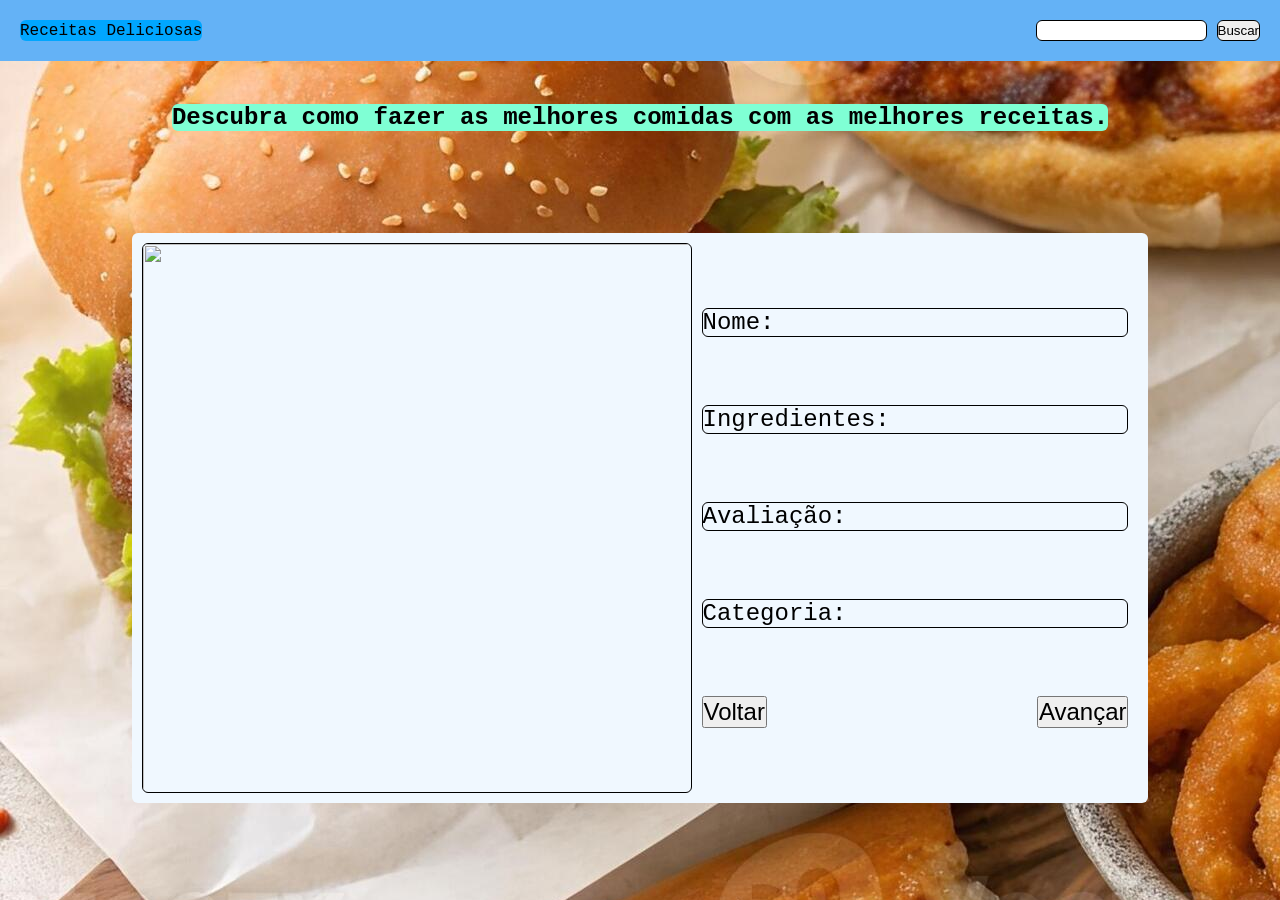
==== index.html @ d8c37b66 "alteração 2" ====
<!DOCTYPE html>
<html lang="pt-br">

<head>
    <meta charset="UTF-8">
    <meta name="viewport" content="width=device-width, initial-scale=1.0">
    <link rel="stylesheet" href="./style.css">
    <script src="./script.js" defer></script>
    <title>Página</title>
</head>

<body>
    <header>
        <p>Receitas Deliciosas</p>
        <form>

            <input type="text" id="Receita">
            <button onclick="cardapio()">Buscar</button>
        </form>
    </header>
    <section>
        <h1>Descubra como fazer as melhores comidas com as melhores receitas.</h1>
    </section>
    <main>
        <div id="container">
            <img src="https://cdn.goomer.com.br/website/base/729/833/2f0/cozinha-de-restaurante.jpg" id="Comida">
            <div id="texto">
                <p><span id="Nome">Nome:</span></p>
                <p><span id="Ingredientes">Ingredientes:</span></p>
                <p><span id="Avaliação">Avaliação:</span></p>
                <p><span id="Categoria">Categoria:</span></p>
                <div id="button">
                    <button>Voltar</button>
                    <button>Avançar</button>
                </div>
            </div>
        </div>
    </main>
</body>

</html>
---- style.css ----
*{
    padding: 0;
    margin: 0;
    text-decoration: none;
    box-sizing: border-box;
}

body{
    width: 100dvw;
    height: 100dvh;
    display: flex;
    flex-direction: column;
    font-family: 'Courier New', Courier, monospace;
    background-image: url(background1.jpg);
}

header{
    display: flex;
    justify-content: space-between;
    padding: 20px;
    background-color: rgb(100, 178, 246);
    flex-grow: 0.1;
}

header > form{
    display: flex;
    gap: 10px;
}

form > button{
    border: 1px solid black;
    border-radius: 6px;
    cursor: pointer;
}

form > input{
    border: 1px solid black;
    border-radius: 6px;
    cursor: pointer;
}

header > p{
    display: flex;
    justify-content: center;
    align-items: center;
    background-color: rgb(0, 166, 255);
    border-radius: 6px;
}

section{
    display: flex;
    justify-content: center;
    align-items: flex-end;
    padding: 10px 10px 5px;
    flex-grow: 1;
}

section > h1{
    display: flex;
    background-color: aquamarine;
    border-radius: 6px;
}

main{
    display: flex;
    justify-content: center;
    align-items: center;
    flex-grow: 6;
}

#container {
    display: flex;
    justify-content: center;
    align-items: center;
    background-color: aliceblue;
    border-radius: 6px;
    padding: 10px;
}

#container > img{
    height: 550px;
    width: 550px;
    border-radius: 6px;
    border: 1px solid black;
}

#container > #texto{
    display: flex;
    flex-direction: column;
    justify-content: center;
    gap: 68px;
    font-size: x-large;
    padding: 10px;
}

#texto > p{
    border: 1px solid black;
    border-radius: 6px;
}

#button{
    display: flex;
    gap: 270px;
    border-radius: 6px;
}

#button > button{
    font-size: x-large;
}
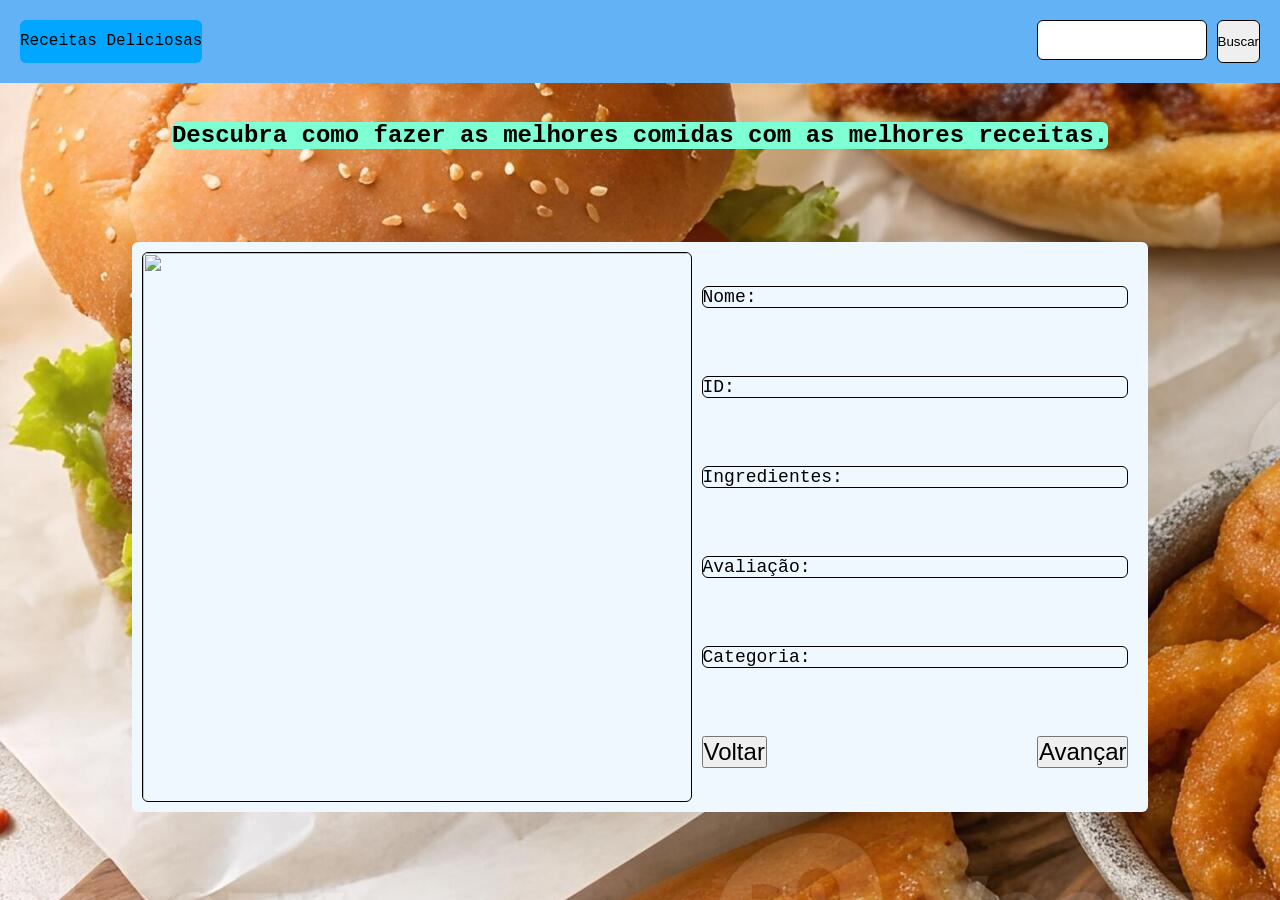
==== commit 8fdd0102: "termino com css e js" ====
--- a/index.html
+++ b/index.html
@@ -12,7 +12,7 @@
 <body>
     <header>
         <p>Receitas Deliciosas</p>
-        <form>
+        <form id="Pesquisa">
 
             <input type="text" id="Receita">
             <button onclick="cardapio()">Buscar</button>
@@ -25,13 +25,14 @@
         <div id="container">
             <img src="https://cdn.goomer.com.br/website/base/729/833/2f0/cozinha-de-restaurante.jpg" id="Comida">
             <div id="texto">
-                <p><span id="Nome">Nome:</span></p>
-                <p><span id="Ingredientes">Ingredientes:</span></p>
-                <p><span id="Avaliação">Avaliação:</span></p>
-                <p><span id="Categoria">Categoria:</span></p>
+                <p>Nome:<span id="Nome"></span></p>
+                <p>ID:<span id="ID"></span></p>
+                <p>Ingredientes:<span id="Ingredientes"></span></p>
+                <p>Avaliação:<span id="Avaliação"></span></p>
+                <p>Categoria:<span id="Categoria"></span></p>
                 <div id="button">
-                    <button>Voltar</button>
-                    <button>Avançar</button>
+                    <button type="button" onclick="voltar()">Voltar</button>
+                    <button type="button" onclick="avancar()">Avançar</button>
                 </div>
             </div>
         </div>
--- a/style.css
+++ b/style.css
@@ -22,21 +22,27 @@
     flex-grow: 0.1;
 }
 
-header > form{
+header > #Pesquisa{
     display: flex;
+    justify-content: center;
     gap: 10px;
 }
 
-form > button{
+#Pesquisa > button{
     border: 1px solid black;
     border-radius: 6px;
     cursor: pointer;
 }
 
-form > input{
+#Pesquisa > input{
     border: 1px solid black;
     border-radius: 6px;
     cursor: pointer;
+    height: 40px;
+    width: 170px;
+    justify-content: center;
+    align-items: center;
+    text-align: center;
 }
 
 header > p{
@@ -89,13 +95,15 @@
     flex-direction: column;
     justify-content: center;
     gap: 68px;
-    font-size: x-large;
+    font-size: large;
     padding: 10px;
 }
 
 #texto > p{
     border: 1px solid black;
     border-radius: 6px;
+    max-width: 50ch;
+    max-height: 20ch;
 }
 
 #button{
@@ -106,4 +114,11 @@
 
 #button > button{
     font-size: x-large;
+    transition: 300ms;
+}
+
+#button > button:hover{
+    background-color: orange;
+    color: white;
+    transform: scale(1.1);
 }
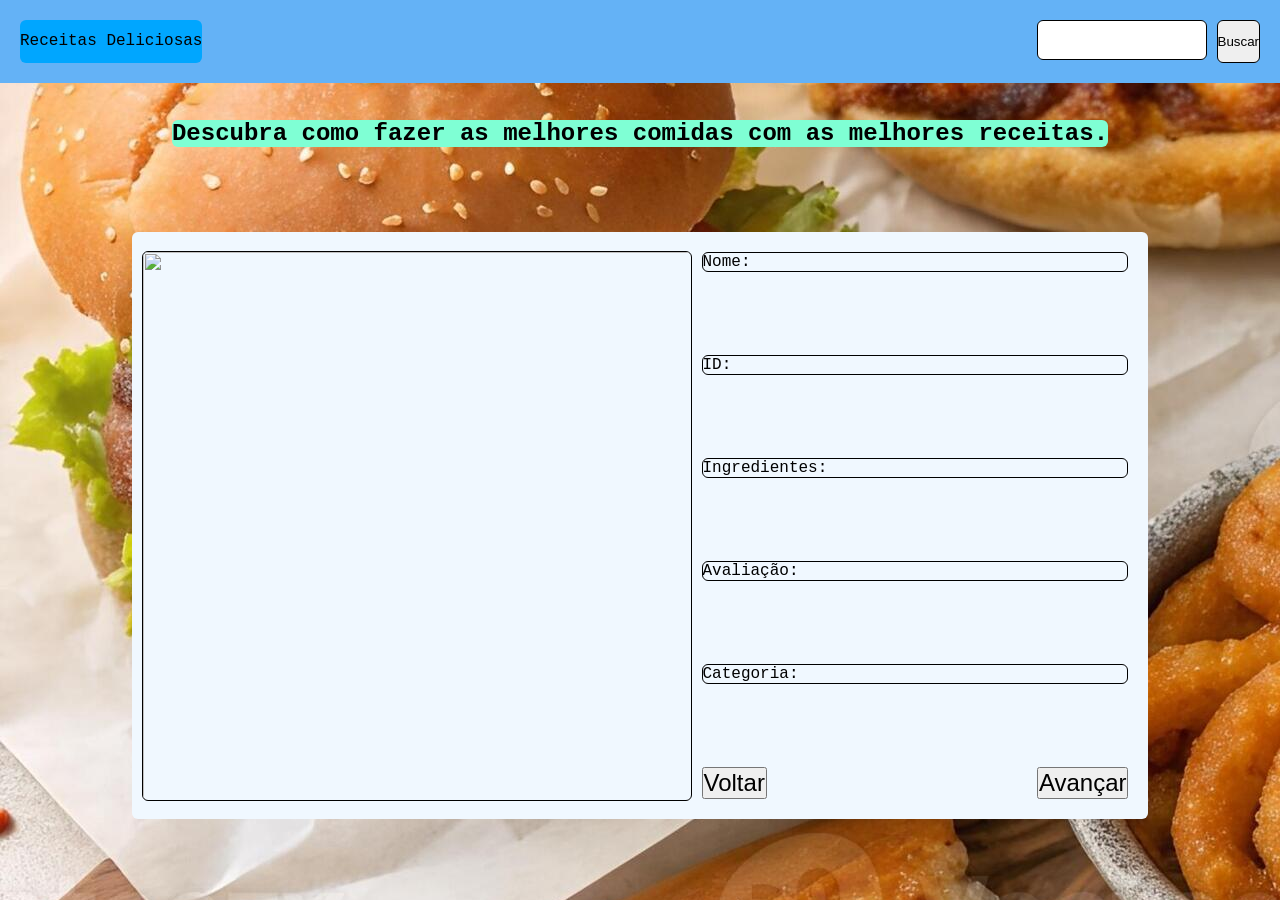
==== commit 5314cc97: "correção do layout (informações da api)" ====
--- a/index.html
+++ b/index.html
@@ -1,42 +1,42 @@
-<!DOCTYPE html>
+<!doctype html>
 <html lang="pt-br">
-
-<head>
-    <meta charset="UTF-8">
-    <meta name="viewport" content="width=device-width, initial-scale=1.0">
-    <link rel="stylesheet" href="./style.css">
+  <head>
+    <meta charset="UTF-8" />
+    <meta name="viewport" content="width=device-width, initial-scale=1.0" />
+    <link rel="stylesheet" href="./style.css" />
     <script src="./script.js" defer></script>
     <title>Página</title>
-</head>
+  </head>
 
-<body>
+  <body>
     <header>
-        <p>Receitas Deliciosas</p>
-        <form id="Pesquisa">
-
-            <input type="text" id="Receita">
-            <button onclick="cardapio()">Buscar</button>
-        </form>
+      <p>Receitas Deliciosas</p>
+      <form id="Pesquisa">
+        <input type="text" id="Receita" />
+        <button onclick="cardapio()">Buscar</button>
+      </form>
     </header>
     <section>
-        <h1>Descubra como fazer as melhores comidas com as melhores receitas.</h1>
+      <h1>Descubra como fazer as melhores comidas com as melhores receitas.</h1>
     </section>
     <main>
-        <div id="container">
-            <img src="https://cdn.goomer.com.br/website/base/729/833/2f0/cozinha-de-restaurante.jpg" id="Comida">
-            <div id="texto">
-                <p>Nome:<span id="Nome"></span></p>
-                <p>ID:<span id="ID"></span></p>
-                <p>Ingredientes:<span id="Ingredientes"></span></p>
-                <p>Avaliação:<span id="Avaliação"></span></p>
-                <p>Categoria:<span id="Categoria"></span></p>
-                <div id="button">
-                    <button type="button" onclick="voltar()">Voltar</button>
-                    <button type="button" onclick="avancar()">Avançar</button>
-                </div>
-            </div>
+      <div id="container">
+        <img
+          src="https://cdn.goomer.com.br/website/base/729/833/2f0/cozinha-de-restaurante.jpg"
+          id="Comida"
+        />
+        <div>
+          <p>Nome:<span id="Nome"></span></p>
+          <p>ID:<span id="ID"></span></p>
+          <p>Ingredientes:<span id="Ingredientes"></span></p>
+          <p>Avaliação:<span id="Avaliação"></span></p>
+          <p>Categoria:<span id="Categoria"></span></p>
+          <div id="button">
+            <button type="button" onclick="voltar()">Voltar</button>
+            <button type="button" onclick="avancar()">Avançar</button>
+          </div>
         </div>
+      </div>
     </main>
-</body>
-
-</html>+  </body>
+</html>
--- a/style.css
+++ b/style.css
@@ -90,20 +90,24 @@
     border: 1px solid black;
 }
 
-#container > #texto{
+#container > div{
     display: flex;
     flex-direction: column;
     justify-content: center;
-    gap: 68px;
-    font-size: large;
+    gap: 83px;
     padding: 10px;
 }
 
-#texto > p{
+div > p{
+    display: block;
     border: 1px solid black;
     border-radius: 6px;
     max-width: 50ch;
-    max-height: 20ch;
+    max-height: 100%;
+    white-space: nowrap;      
+    overflow: hidden;         
+    text-overflow: ellipsis;   
+
 }
 
 #button{
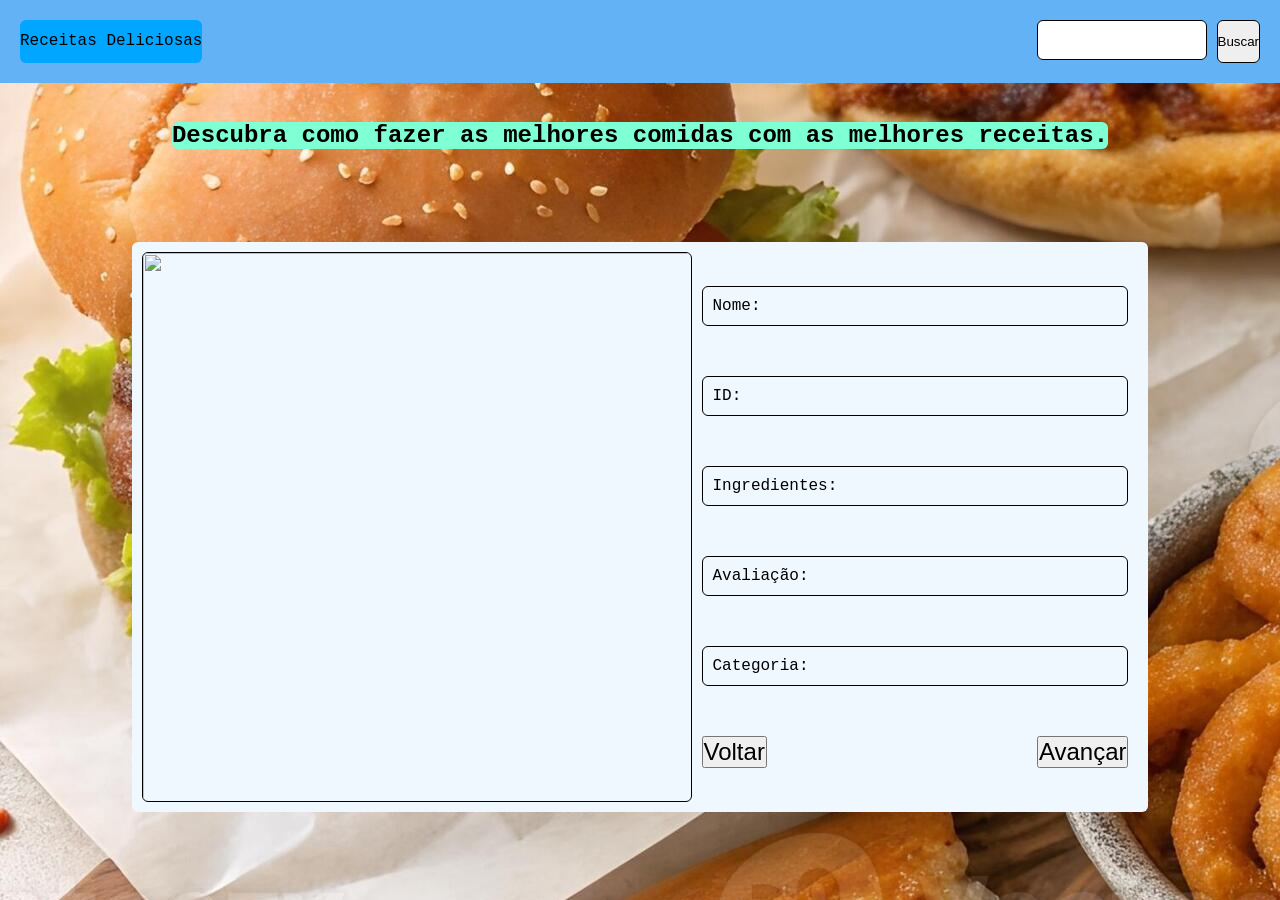
==== commit d9bd53f5: "alteração de estilo, id e js" ====
--- a/index.html
+++ b/index.html
@@ -29,7 +29,7 @@
           <p>Nome:<span id="Nome"></span></p>
           <p>ID:<span id="ID"></span></p>
           <p>Ingredientes:<span id="Ingredientes"></span></p>
-          <p>Avaliação:<span id="Avaliação"></span></p>
+          <p>Avaliação:<span id="Avaliacao"></span></p>
           <p>Categoria:<span id="Categoria"></span></p>
           <div id="button">
             <button type="button" onclick="voltar()">Voltar</button>
--- a/style.css
+++ b/style.css
@@ -81,6 +81,7 @@
     background-color: aliceblue;
     border-radius: 6px;
     padding: 10px;
+    height: auto;
 }
 
 #container > img{
@@ -94,7 +95,7 @@
     display: flex;
     flex-direction: column;
     justify-content: center;
-    gap: 83px;
+    gap: 50px;
     padding: 10px;
 }
 
@@ -102,12 +103,12 @@
     display: block;
     border: 1px solid black;
     border-radius: 6px;
+    padding: 10px;
     max-width: 50ch;
     max-height: 100%;
     white-space: nowrap;      
     overflow: hidden;         
     text-overflow: ellipsis;   
-
 }
 
 #button{
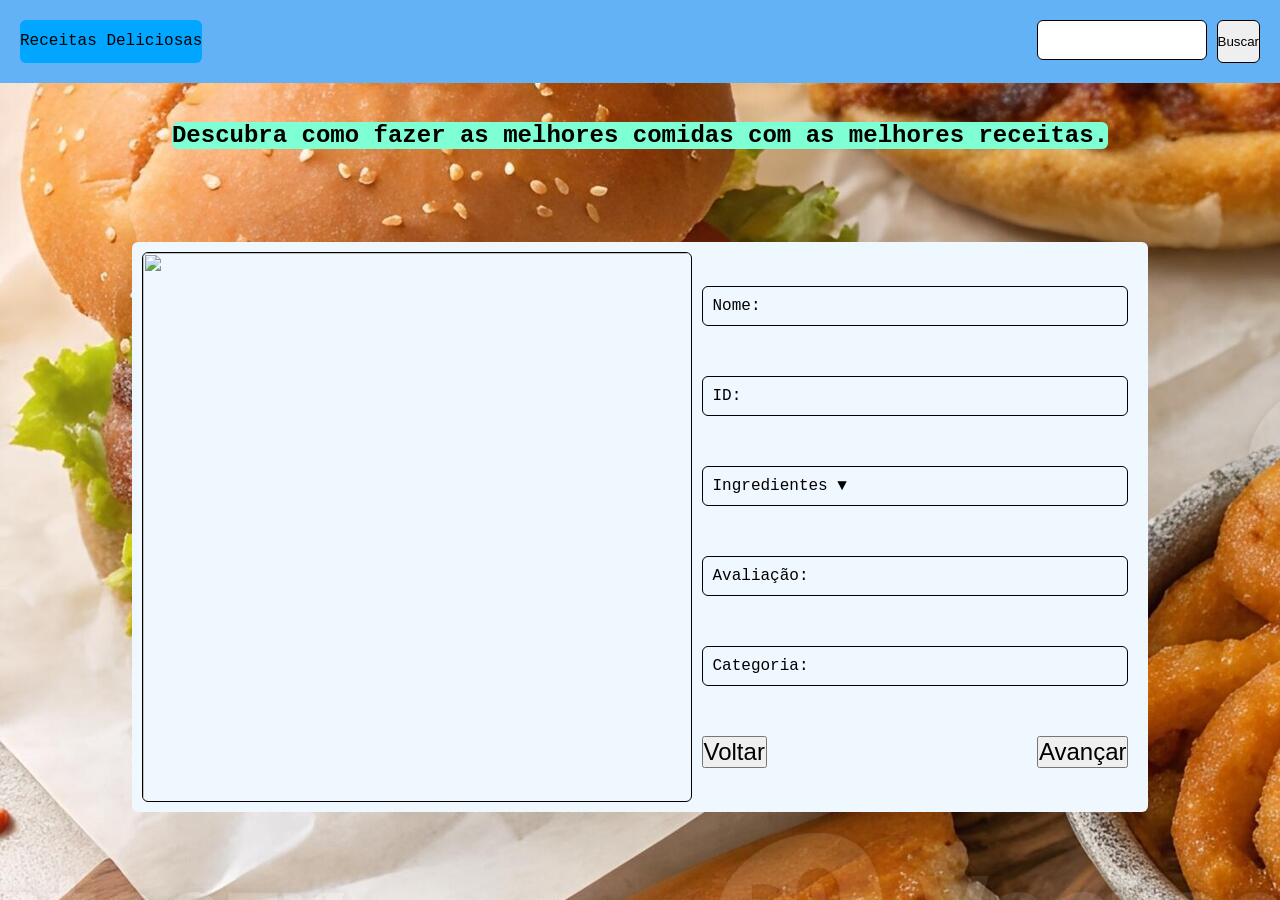
==== commit ee23045b: "criação da caixa de ingredientes com css" ====
--- a/index.html
+++ b/index.html
@@ -11,9 +11,9 @@
   <body>
     <header>
       <p>Receitas Deliciosas</p>
-      <form id="Pesquisa">
+      <form id="Pesquisa" onsubmit="cardapio(event)">
         <input type="text" id="Receita" />
-        <button onclick="cardapio()">Buscar</button>
+        <button type="submit">Buscar</button>
       </form>
     </header>
     <section>
@@ -28,7 +28,17 @@
         <div>
           <p>Nome:<span id="Nome"></span></p>
           <p>ID:<span id="ID"></span></p>
-          <p>Ingredientes:<span id="Ingredientes"></span></p>
+          <p>
+            <label for="toggleIngredientes" style="cursor: pointer"
+              >Ingredientes ▼</label
+            >
+            <input
+              type="checkbox"
+              id="toggleIngredientes"
+              style="display: none"
+            />
+            <span id="Ingredientes"></span>
+          </p>
           <p>Avaliação:<span id="Avaliacao"></span></p>
           <p>Categoria:<span id="Categoria"></span></p>
           <div id="button">
--- a/style.css
+++ b/style.css
@@ -75,7 +75,7 @@
 }
 
 #container {
-    display: flex;
+    display: flex;  
     justify-content: center;
     align-items: center;
     background-color: aliceblue;
@@ -111,6 +111,21 @@
     text-overflow: ellipsis;   
 }
 
+#toggleIngredientes ~ #Ingredientes {
+    display: none;
+    white-space: pre-line;
+}
+
+#toggleIngredientes:checked ~ #Ingredientes {
+    display: block;
+}
+
+p:has(#toggleIngredientes:checked) {
+    white-space: normal;
+    overflow: visible;
+    text-overflow: unset;
+}
+
 #button{
     display: flex;
     gap: 270px;
